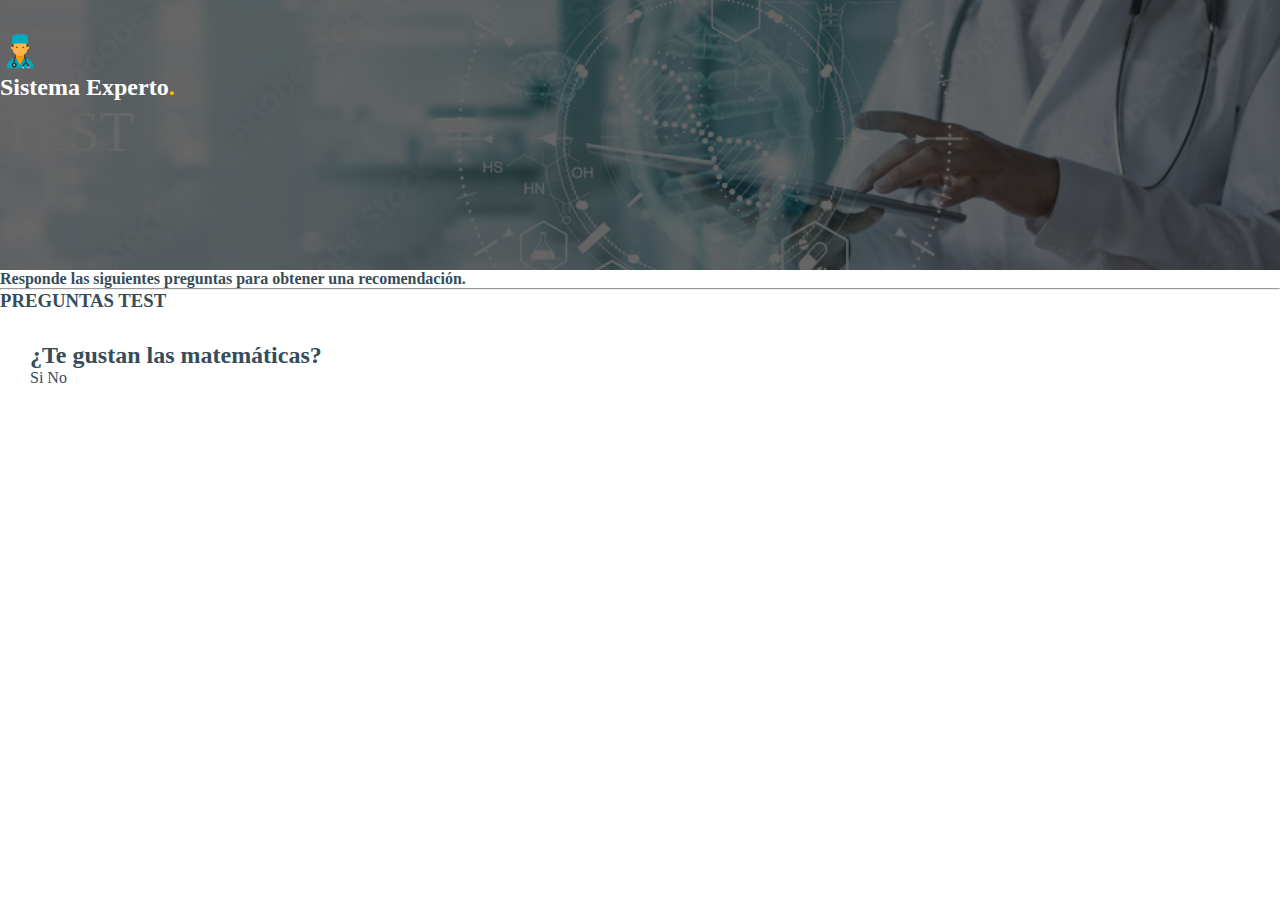
==== html/formulario.html @ cb19f487 "Agregando trabajo" ====
<!doctype html>
<html lang="en">

<head>
    <!-- Required meta tags -->
    <meta charset="utf-8">
    <meta name="viewport" content="width=device-width, initial-scale=1, shrink-to-fit=no">

    <link rel="stylesheet" href="../css/style.css">
    <!-- Bootstrap CSS v5.2.1 -->
    <link href="https://cdn.jsdelivr.net/npm/bootstrap@5.2.1/dist/css/bootstrap.min.css" rel="stylesheet"
        integrity="sha384-iYQeCzEYFbKjA/T2uDLTpkwGzCiq6soy8tYaI1GyVh/UjpbCx/TYkiZhlZB6+fzT" crossorigin="anonymous">

    <title>Proyecto sistema experto</title>
    <!-- Favicons -->
    <link href="../img/logo.png" rel="icon">
</head>

<body>

    <!-- ======= Header ======= -->
    <header id="header" class="header d-flex align-items-center">
        <div class="container-fluid container-xl d-flex align-items-center justify-content-between">

            <a href="../index.html" class="logo d-flex align-items-center">
                <img src="../img/logo.png" alt="">
                <h1>Sistema Experto<span>.</span></h1>
            </a>

        </div>
    </header>
    <!-- End Header -->


    <main id="main">

        <!-- ======= Breadcrumbs ======= -->
        <div class="breadcrumbs d-flex align-items-center"
            style="background-image: url('../img/form.jpg');">
            <div class="container position-relative d-flex flex-column align-items-center" data-aos="fade">

                <h2>TEST</h2>


            </div>
        </div><!-- End Breadcrumbs -->

        <!-- ======= Contact Section ======= -->
        <section id="contact" class="contact">
            <div class="row">
                <div class="col-md-12 text-center">
                    <h4>Responde las siguientes preguntas para obtener una recomendación.</h4>
                </div>
            </div>
            <hr>
            <div class="row mt-2 text-center">
                <div class="col-md-2"></div>
                <div class="col-md-8">

                    <div class="card preg">
                        <div class="card-herader bg-warning">
                            <h3 class="text-white">PREGUNTAS TEST</h3>
                        </div>
                         <!-- ======= pregunta======= -->
                        <div class="card-body2" id="pregunta1">
                            <h2>¿Te gustan las matemáticas?</h2>
                            <a type="button" class="btn btn-primary next-question"
                                onclick="mostrarDiv('pregunta2')">Si</a>
                            <a type="button" class="btn btn-primary next-question"
                                onclick="mostrarDiv('pregunta4')">No</a>
                        </div>

                         <!-- ======= pregunta======= -->
                        <div class="card-body" id="pregunta2">
                            <h2>¿Disfrutas construyendo o arreglando cosas?</h2>
                            <a type="button" class="btn btn-primary next-question"
                                onclick="mostrarDiv('pregunta3')">Si</a>
                            <a type="button" class="btn btn-primary next-question"
                                onclick="mostrarDiv('pregunta3')">No</a>
                        </div>

                        <!-- ======= pregunta======= -->
                        <div class="card-body" id="pregunta3">
                            <h2>¿Te interesan los proyectos de construcción y la creación de infraestructuras?</h2>
                            <a type="button" class="btn btn-primary next-question"
                                onclick="mostrarDiv('finalSi')">Si</a>
                            <a type="button" class="btn btn-primary next-question"
                                onclick="mostrarDiv('finalSinRes')">No</a>
                        </div>
                         <!-- ======= pregunta======= -->
                        <div class="card-body" id="pregunta4">
                            <h2>¿Me gusta la lectura?</h2>
                            <a type="button" class="btn btn-primary next-question"
                                onclick="mostrarDiv('pregunta6')">Si</a>
                            <a type="button" class="btn btn-primary next-question"
                                onclick="mostrarDiv('finalSinRes')">No</a>
                        </div>
                         <!-- ======= pregunta======= -->
                        <div class="card-body" id="pregunta5">
                            <h2>¿Te consideras persona ética y responsable la cual es capaz de mantener la calma bajo
                                presión?</h2>
                            <a type="button" class="btn btn-primary next-question"
                                onclick="mostrarDiv('finalNo')">Si</a>
                            <a type="button" class="btn btn-primary next-question"
                                onclick="mostrarDiv('pregunta8')">No</a>
                        </div>
                         <!-- ======= pregunta======= -->
                        <div class="card-body" id="pregunta6">
                            <h2>En el colegio era o soy bueno en cursos de letras como lenguaje, literatura o historia
                            </h2>
                            <a type="button" class="btn btn-primary next-question"
                                onclick="mostrarDiv('pregunta5')">Si</a>
                            <a type="button" class="btn btn-primary next-question"
                                onclick="mostrarDiv('finalSinRes')">No</a>
                        </div>


                        <div class="card-body" id="finalNo">
                            <p>Diagnóstico: No tienes Covid-19</p>
                            <a type="button" class="btn btn-primary next-question" href="../html/formulario.html">Reiniciar
                                Test</a>
                        </div>

                        <!-- ======= resderecho======= -->
                        <div class="card-body" id="finalSi">
                            <p>Diagnóstico: Tienes Covid-19</p>
                            <a type="button" class="btn btn-primary next-question" href="../html/formulario.html">Reinicial
                                Test</a>
                        </div>

                        <!-- ======= sinres======= -->
                        <div class="card-body" id="finalSinRes">
                            <h5>Lo siento, no se encontró la cura.</h5>
                            <a type="button" class="btn btn-primary next-question"
                                href="../html/formulario.html">Reinicial Test</a>
                        </div>

                    </div>
                </div>
                <div class="col-md-2"></div>
            </div>
        </section><!-- End Contact Section -->

    </main><!-- End #main -->




    <!-- Bootstrap JavaScript Libraries -->
    <script src="https://cdn.jsdelivr.net/npm/@popperjs/core@2.11.6/dist/umd/popper.min.js"
        integrity="sha384-oBqDVmMz9ATKxIep9tiCxS/Z9fNfEXiDAYTujMAeBAsjFuCZSmKbSSUnQlmh/jp3" crossorigin="anonymous">
        </script>

    <script src="https://cdn.jsdelivr.net/npm/bootstrap@5.2.1/dist/js/bootstrap.min.js"
        integrity="sha384-7VPbUDkoPSGFnVtYi0QogXtr74QeVeeIs99Qfg5YCF+TidwNdjvaKZX19NZ/e6oz" crossorigin="anonymous">
        </script>

    <script src="../js/script.js"></script>
    <script>
        const preloader = document.querySelector('#preloader');
        if (preloader) {
            window.addEventListener('load', () => {
                preloader.remove();
            });
        }
    </script>
</body>

</html>
---- css/style.css ----
* {
    padding: 0;
    margin: 0;
    box-sizing: border-box;
}


.breadcrumbs {
    padding: 100px 0 60px 0;
    min-height: 30vh;
    position: relative;
    background-size: cover;
    background-position: center;
    background-repeat: no-repeat;
}

.breadcrumbs:before {
    content: "";
    background-color: rgba(0, 0, 0, 0.6);
    position: absolute;
    inset: 0;
}

.breadcrumbs h2 {
    font-size: 56px;
    font-weight: 500;
    color: #fff;
    font-family: #52565e;
}

#preloader {
    position: fixed;
    inset: 0;
    z-index: 999999;
    overflow: hidden;
    background: #fff;
    transition: all 1s ease-out;
}

#preloader:before {
    content: "";
    position: fixed;
    top: calc(50% - 30px);
    left: calc(50% - 30px);
    border: 6px solid #fff;
    border-color: #fed900 transparent #fed900 transparent;
    border-radius: 50%;
    width: 60px;
    height: 60px;
    animation: animate-preloader 1.5s linear infinite;
}

@keyframes animate-preloader {
    0% {
        transform: rotate(0deg);
    }

    100% {
        transform: rotate(360deg);
    }
}

body {
    color: #364d59;
    overflow-x: hidden;
}

.header {
    z-index: 997;
    position: absolute;
    padding: 30px 0;
    top: 0;
    left: 0;
    right: 0;
}

.logo img {
    max-height: 40px;
    margin-right: 6px;
}

.logo h1 {
    font-size: 24px;
    font-weight: 700;
    color: #fff;
    margin-bottom: 0;
}

.logo h1:hover {
    color: #ffc732;

}

.logo {
    text-decoration: none;
}

.logo h1 span {
    color: #feb900;
}

.hero {
    overflow-x: hidden;
    overflow-y: hidden;
    padding: 0;
}

.hero .carousel-item {
    inset: 0;
    background-size: cover;
    background-position: center;
    background-repeat: no-repeat;
    overflow: hidden;
    z-index: 0;
    transition-duration: 0.4s;
    height: 100vh;
}

.hero .info {
    position: absolute;
    inset: 0;
    z-index: 1;
}

.carousel-item::before {
    content: "";
    background-color: rgba(0, 0, 0, 0.5);
    position: absolute;
    inset: 0;
}

.hero .carousel {
    width: 100%;
    height: 100vh;
    padding: 0;
    margin: 0;
    position: relative;
}

.info h2 {
    color: #fff;
    margin-bottom: 30px;
    padding-bottom: 30px;
    font-size: 56px;
    font-weight: 700;
    position: relative;
}

.hero .info h2:after {
    content: "";
    position: absolute;
    display: block;
    width: 80px;
    height: 4px;
    background: #fed900;
    left: 0;
    right: 0;
    bottom: 0;
    margin: auto;
}

.hero .info p {
    color: rgba(255, 255, 255, 0.8);
    font-size: 18px;
}

.hero .info .btn-get-started {
    font-family: #fed900;
    font-weight: 500;
    font-size: 16px;
    letter-spacing: 1px;
    display: inline-block;
    padding: 12px 40px;
    border-radius: 50px;
    transition: 0.2s;
    margin: 10px;
    color: #fff;
    border: 2px solid #fed900;
    font-weight: bold;
    text-decoration: none;
}

.hero .info .btn-get-started:hover {
    background: #fed900;
}

.hero .carousel-control-next-icon,
.hero .carousel-control-prev-icon {
    line-height: 0;
    background-color: rgba(255, 255, 255, 0.2);
    color: rgba(255, 255, 255, 0.6);
    border-radius: 50px;
    width: 54px;
    height: 54px;
    display: flex;
    align-items: center;
    justify-content: center;
    font-size: 5px;
}

.hero .carousel-control-prev,
.hero .carousel-control-next {
    z-index: 3;
    transition: 0.3s;
}

.hero .carousel-control-prev:focus,
.hero .carousel-control-next:focus {
    opacity: 0.5;
}

.hero .carousel-control-prev:hover,
.hero .carousel-control-next:hover {
    opacity: 0.9;
}






.contact{
    height: 100%;
}


.contact .info-item {
    box-shadow: 0 0 25px rgba(0, 0, 0, 0.08);
    padding: 20px 0 30px 0;
}

.contact .info-item i {
    display: flex;
    align-items: center;
    justify-content: center;
    width: 56px;
    height: 56px;
    font-size: 24px;
    line-height: 0;
    color: #feb900;
    border-radius: 50%;
    border: 2px dotted #ffd565;
}

.contact .info-item h3 {
    font-size: 20px;
    color: #6c757d;
    font-weight: 700;
    margin: 10px 0;
}

.contact .info-item p {
    padding: 0;
    line-height: 24px;
    font-size: 14px;
    margin-bottom: 0;
}

.card-body {
    padding: 30px;
    display: none;
}

.card-body2 {
    padding: 30px;
}

.footer {
    color: #fff;
    background: url("../img/footer-bg.jpg") top center no-repeat;
    background-size: cover;
    font-size: 14px;
    padding: 30px 0 50px 0;
    position: relative;
}

.footer:before {
    content: "";
    background: rgba(0, 0, 0, 0.8);
    position: absolute;
    inset: 0;
}

.footer .footer-legal .copyright {
    padding-top: 30px;
    border-top: 1px solid rgba(255, 255, 255, 0.15);
}
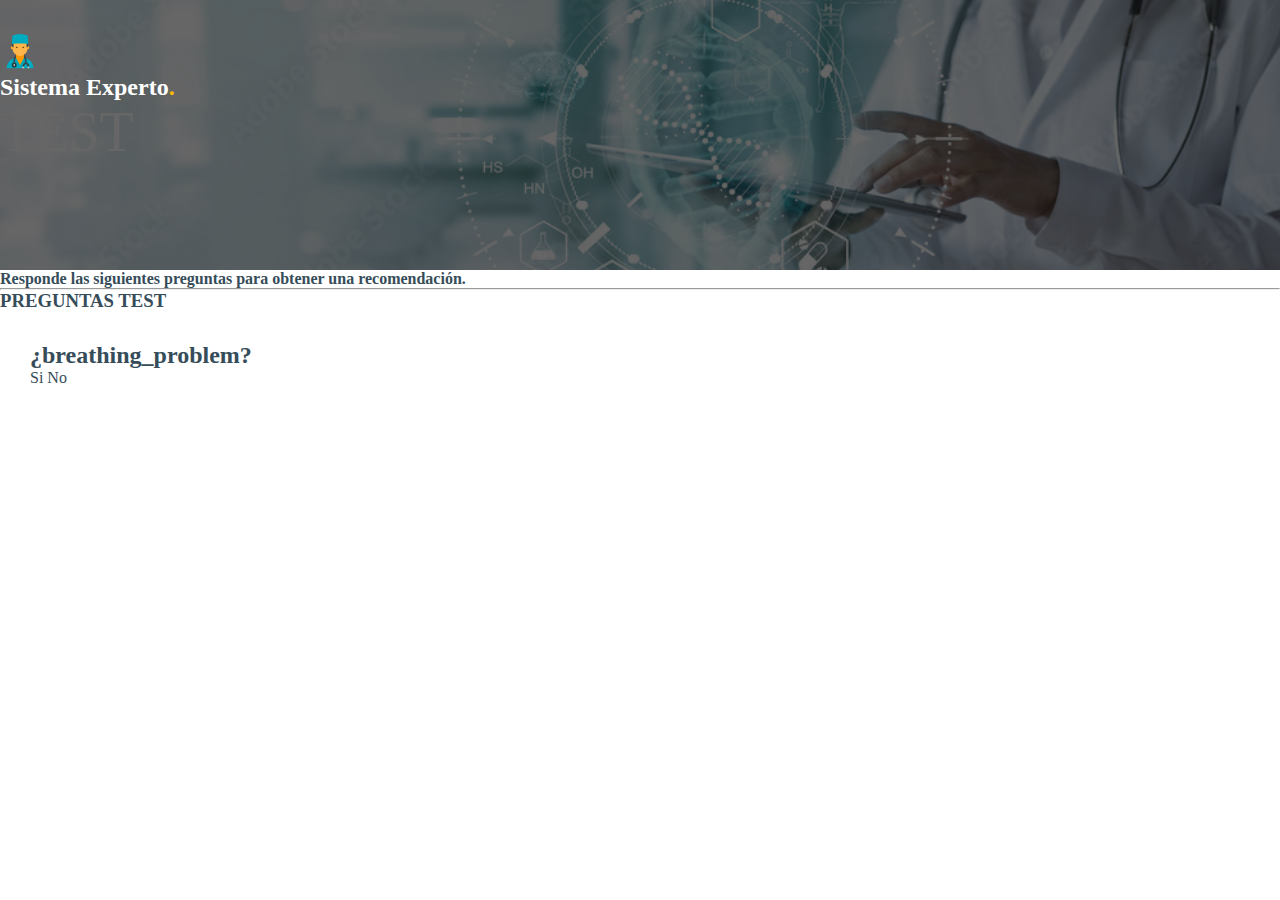
==== commit c6d8e35c: "Regla 1 ya es funcional" ====
--- a/html/formulario.html
+++ b/html/formulario.html
@@ -62,73 +62,199 @@
                             <h3 class="text-white">PREGUNTAS TEST</h3>
                         </div>
                          <!-- ======= pregunta======= -->
+                        <!-- Pregunta 1 -->
                         <div class="card-body2" id="pregunta1">
-                            <h2>¿Te gustan las matemáticas?</h2>
-                            <a type="button" class="btn btn-primary next-question"
-                                onclick="mostrarDiv('pregunta2')">Si</a>
-                            <a type="button" class="btn btn-primary next-question"
-                                onclick="mostrarDiv('pregunta4')">No</a>
-                        </div>
-
-                         <!-- ======= pregunta======= -->
+                            <h2>¿breathing_problem?</h2>
+                            <a type="button" class="btn btn-primary next-question"
+                                onclick="seleccionarRespuesta('pregunta2', 1)">Si</a>
+                            <a type="button" class="btn btn-primary next-question"
+                                onclick="seleccionarRespuesta('pregunta2', 0)">No</a>
+                        </div>
+
+                        <!-- Pregunta 2 -->
                         <div class="card-body" id="pregunta2">
-                            <h2>¿Disfrutas construyendo o arreglando cosas?</h2>
-                            <a type="button" class="btn btn-primary next-question"
-                                onclick="mostrarDiv('pregunta3')">Si</a>
-                            <a type="button" class="btn btn-primary next-question"
-                                onclick="mostrarDiv('pregunta3')">No</a>
-                        </div>
-
-                        <!-- ======= pregunta======= -->
+                            <h2>¿fever?</h2>
+                            <a type="button" class="btn btn-primary next-question"
+                                onclick="seleccionarRespuesta('pregunta3', 1)">Si</a>
+                            <a type="button" class="btn btn-primary next-question"
+                                onclick="seleccionarRespuesta('pregunta3', 0)">No</a>
+                        </div>
+
+                        <!-- Pregunta 3 -->
                         <div class="card-body" id="pregunta3">
-                            <h2>¿Te interesan los proyectos de construcción y la creación de infraestructuras?</h2>
-                            <a type="button" class="btn btn-primary next-question"
-                                onclick="mostrarDiv('finalSi')">Si</a>
-                            <a type="button" class="btn btn-primary next-question"
-                                onclick="mostrarDiv('finalSinRes')">No</a>
-                        </div>
-                         <!-- ======= pregunta======= -->
+                            <h2>¿dry_cough?</h2>
+                            <a type="button" class="btn btn-primary next-question"
+                                onclick="seleccionarRespuesta('pregunta4', 1)">Si</a>
+                            <a type="button" class="btn btn-primary next-question"
+                                onclick="seleccionarRespuesta('pregunta4', 0)">No</a>
+                        </div>
+
+                        <!-- Pregunta 4 -->
                         <div class="card-body" id="pregunta4">
-                            <h2>¿Me gusta la lectura?</h2>
-                            <a type="button" class="btn btn-primary next-question"
-                                onclick="mostrarDiv('pregunta6')">Si</a>
-                            <a type="button" class="btn btn-primary next-question"
-                                onclick="mostrarDiv('finalSinRes')">No</a>
-                        </div>
-                         <!-- ======= pregunta======= -->
+                            <h2>¿sore_throat?</h2>
+                            <a type="button" class="btn btn-primary next-question"
+                                onclick="seleccionarRespuesta('pregunta5', 1)">Si</a>
+                            <a type="button" class="btn btn-primary next-question"
+                                onclick="seleccionarRespuesta('pregunta5', 0)">No</a>
+                        </div>
+
+                        <!-- Pregunta 5 -->
                         <div class="card-body" id="pregunta5">
-                            <h2>¿Te consideras persona ética y responsable la cual es capaz de mantener la calma bajo
-                                presión?</h2>
-                            <a type="button" class="btn btn-primary next-question"
-                                onclick="mostrarDiv('finalNo')">Si</a>
-                            <a type="button" class="btn btn-primary next-question"
-                                onclick="mostrarDiv('pregunta8')">No</a>
-                        </div>
-                         <!-- ======= pregunta======= -->
+                            <h2>¿running_nose?</h2>
+                            <a type="button" class="btn btn-primary next-question"
+                                onclick="seleccionarRespuesta('pregunta6', 1)">Si</a>
+                            <a type="button" class="btn btn-primary next-question"
+                                onclick="seleccionarRespuesta('pregunta6', 0)">No</a>
+                        </div>
+
+                        <!-- Pregunta 6 -->
                         <div class="card-body" id="pregunta6">
-                            <h2>En el colegio era o soy bueno en cursos de letras como lenguaje, literatura o historia
-                            </h2>
-                            <a type="button" class="btn btn-primary next-question"
-                                onclick="mostrarDiv('pregunta5')">Si</a>
-                            <a type="button" class="btn btn-primary next-question"
-                                onclick="mostrarDiv('finalSinRes')">No</a>
-                        </div>
-
-
+                            <h2>¿asthma?</h2>
+                            <a type="button" class="btn btn-primary next-question"
+                                onclick="seleccionarRespuesta('pregunta7', 1)">Si</a>
+                            <a type="button" class="btn btn-primary next-question"
+                                onclick="seleccionarRespuesta('pregunta7', 0)">No</a>
+                        </div>
+
+                        <!-- Pregunta 7 -->
+                        <div class="card-body" id="pregunta7">
+                            <h2>¿chronic_lung_disease?</h2>
+                            <a type="button" class="btn btn-primary next-question"
+                                onclick="seleccionarRespuesta('pregunta8', 1)">Si</a>
+                            <a type="button" class="btn btn-primary next-question"
+                                onclick="seleccionarRespuesta('pregunta8', 0)">No</a>
+                        </div>
+
+                        <!-- Pregunta 8 -->
+                        <div class="card-body" id="pregunta8">
+                            <h2>¿headache?</h2>
+                            <a type="button" class="btn btn-primary next-question"
+                                onclick="seleccionarRespuesta('pregunta9', 1)">Si</a>
+                            <a type="button" class="btn btn-primary next-question"
+                                onclick="seleccionarRespuesta('pregunta9', 0)">No</a>
+                        </div>
+
+                        <!-- Pregunta 9 -->
+                        <div class="card-body" id="pregunta9">
+                            <h2>¿heart_disease?</h2>
+                            <a type="button" class="btn btn-primary next-question"
+                                onclick="seleccionarRespuesta('pregunta10', 1)">Si</a>
+                            <a type="button" class="btn btn-primary next-question"
+                                onclick="seleccionarRespuesta('pregunta10', 0)">No</a>
+                        </div>
+
+                        <!-- Pregunta 10 -->
+                        <div class="card-body" id="pregunta10">
+                            <h2>¿diabetes?</h2>
+                            <a type="button" class="btn btn-primary next-question"
+                                onclick="seleccionarRespuesta('pregunta11', 1)">Si</a>
+                            <a type="button" class="btn btn-primary next-question"
+                                onclick="seleccionarRespuesta('pregunta11', 0)">No</a>
+                        </div>
+
+                        <!-- Pregunta 11 -->
+                        <div class="card-body" id="pregunta11">
+                            <h2>¿hyper_tension?</h2>
+                            <a type="button" class="btn btn-primary next-question"
+                                onclick="seleccionarRespuesta('pregunta12', 1)">Si</a>
+                            <a type="button" class="btn btn-primary next-question"
+                                onclick="seleccionarRespuesta('pregunta12', 0)">No</a>
+                        </div>
+
+                        <!-- Pregunta 12 -->
+                        <div class="card-body" id="pregunta12">
+                            <h2>¿fatigue?</h2>
+                            <a type="button" class="btn btn-primary next-question"
+                                onclick="seleccionarRespuesta('pregunta13', 1)">Si</a>
+                            <a type="button" class="btn btn-primary next-question"
+                                onclick="seleccionarRespuesta('pregunta13', 0)">No</a>
+                        </div>
+
+                        <!-- Pregunta 13 -->
+                        <div class="card-body" id="pregunta13">
+                            <h2>¿gastroinstestinal?</h2>
+                            <a type="button" class="btn btn-primary next-question"
+                                onclick="seleccionarRespuesta('pregunta14', 1)">Si</a>
+                            <a type="button" class="btn btn-primary next-question"
+                                onclick="seleccionarRespuesta('pregunta14', 0)">No</a>
+                        </div>
+
+                        <!-- Pregunta 14 -->
+                        <div class="card-body" id="pregunta14">
+                            <h2>¿abroad_travel?</h2>
+                            <a type="button" class="btn btn-primary next-question"
+                                onclick="seleccionarRespuesta('pregunta15', 1)">Si</a>
+                            <a type="button" class="btn btn-primary next-question"
+                                onclick="seleccionarRespuesta('pregunta15', 0)">No</a>
+                        </div>
+
+                        <!-- Pregunta 15 -->
+                        <div class="card-body" id="pregunta15">
+                            <h2>¿contact_with_covid_patient?</h2>
+                            <a type="button" class="btn btn-primary next-question"
+                                onclick="seleccionarRespuesta('pregunta16', 1)">Si</a>
+                            <a type="button" class="btn btn-primary next-question"
+                                onclick="seleccionarRespuesta('pregunta16', 0)">No</a>
+                        </div>
+
+                        <!-- Pregunta 16 -->
+                        <div class="card-body" id="pregunta16">
+                            <h2>¿attended_large_gathering?</h2>
+                            <a type="button" class="btn btn-primary next-question"
+                                onclick="seleccionarRespuesta('pregunta17', 1)">Si</a>
+                            <a type="button" class="btn btn-primary next-question"
+                                onclick="seleccionarRespuesta('pregunta17', 0)">No</a>
+                        </div>
+
+                        <!-- Pregunta 17 -->
+                        <div class="card-body" id="pregunta17">
+                            <h2>¿visited_public_exposed_places?</h2>
+                            <a type="button" class="btn btn-primary next-question"
+                                onclick="seleccionarRespuesta('pregunta18', 1)">Si</a>
+                            <a type="button" class="btn btn-primary next-question"
+                                onclick="seleccionarRespuesta('pregunta18', 0)">No</a>
+                        </div>
+
+                        <!-- Pregunta 18 -->
+                        <div class="card-body" id="pregunta18">
+                            <h2>¿family_working_in_public_exposed_places?</h2>
+                            <a type="button" class="btn btn-primary next-question"
+                                onclick="seleccionarRespuesta('pregunta19', 1)">Si</a>
+                            <a type="button" class="btn btn-primary next-question"
+                                onclick="seleccionarRespuesta('pregunta19', 0)">No</a>
+                        </div>
+
+                        <!-- Pregunta 19 -->
+                        <div class="card-body" id="pregunta19">
+                            <h2>¿wearing_masks?</h2>
+                            <a type="button" class="btn btn-primary next-question"
+                                onclick="seleccionarRespuesta('pregunta20', 1)">Si</a>
+                            <a type="button" class="btn btn-primary next-question"
+                                onclick="seleccionarRespuesta('pregunta20', 0)">No</a>
+                        </div>
+
+                        <!-- Pregunta 20 -->
+                        <div class="card-body" id="pregunta20">
+                            <h2>¿sanitization_from_market?</h2>
+                            <a type="button" class="btn btn-primary next-question"
+                                onclick="seleccionarRespuesta('final', 1)">Si</a>
+                            <a type="button" class="btn btn-primary next-question"
+                                onclick="seleccionarRespuesta('final', 0)">No</a>
+                        </div>
+
+                        <!-- ======= no tiene covid ======= -->
                         <div class="card-body" id="finalNo">
                             <p>Diagnóstico: No tienes Covid-19</p>
-                            <a type="button" class="btn btn-primary next-question" href="../html/formulario.html">Reiniciar
-                                Test</a>
-                        </div>
-
-                        <!-- ======= resderecho======= -->
+                            <a type="button" class="btn btn-primary next-question" href="../html/formulario.html">Reiniciar Test</a>
+                        </div>
+
+                        <!-- ======= si tiene covid ======= -->
                         <div class="card-body" id="finalSi">
                             <p>Diagnóstico: Tienes Covid-19</p>
-                            <a type="button" class="btn btn-primary next-question" href="../html/formulario.html">Reinicial
-                                Test</a>
-                        </div>
-
-                        <!-- ======= sinres======= -->
+                            <a type="button" class="btn btn-primary next-question" href="../html/formulario.html">Reinicial Test</a>
+                        </div>
+
+                        <!-- ======= sin respuesta======= -->
                         <div class="card-body" id="finalSinRes">
                             <h5>Lo siento, no se encontró la cura.</h5>
                             <a type="button" class="btn btn-primary next-question"
